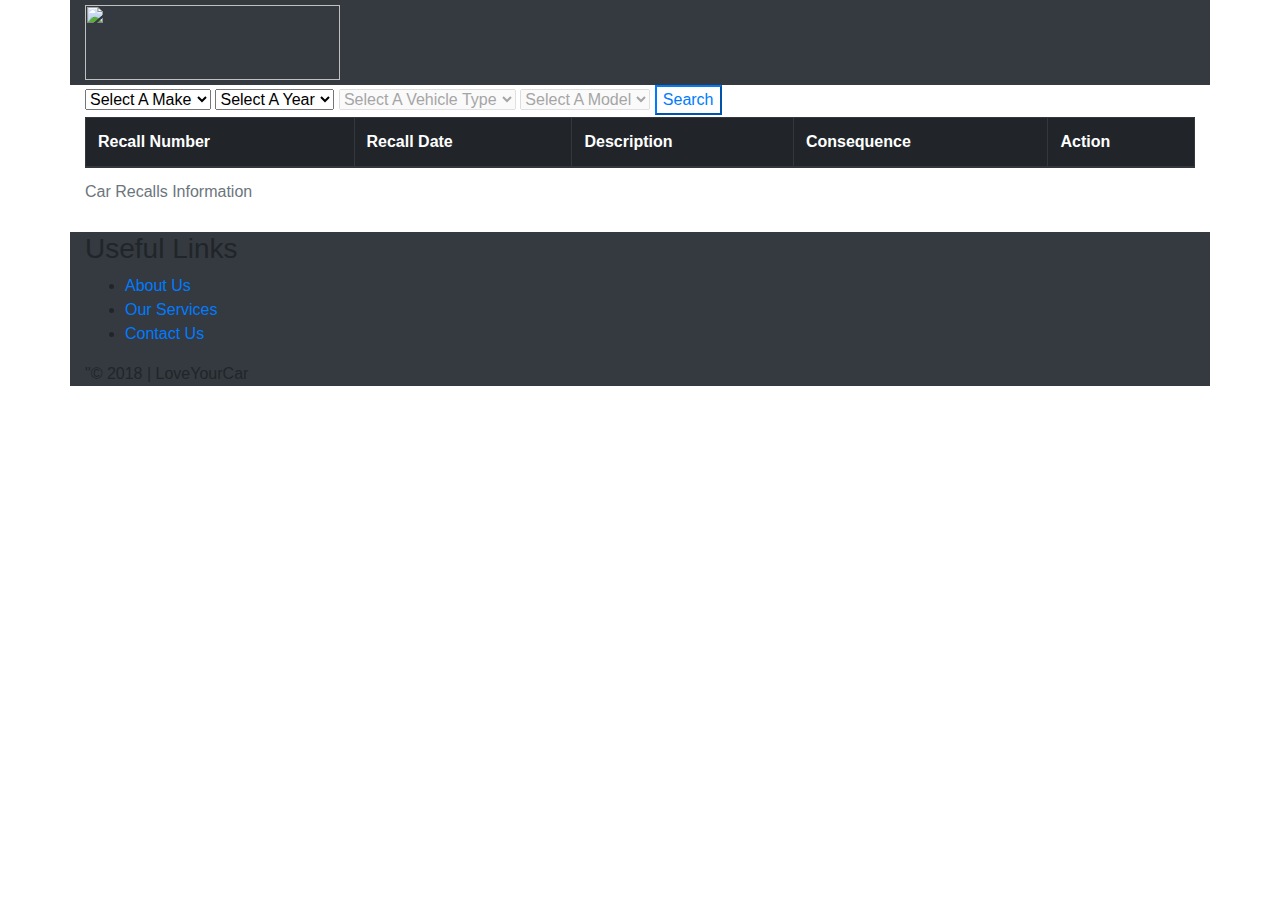
==== index.html @ 124dac84 "Merge pull request #7 from petewanca/master-copy" ====
<!DOCTYPE HTML>
<html lang="en" class="h-100 w-100">

<head>
   <title>Love Your Car</title>
   
   <!-- Reset CSS -->
   <link rel="stylesheet" href="assets/css/reset.css">
   <!-- jQuery -->
   <script src="https://ajax.googleapis.com/ajax/libs/jquery/3.4.0/jquery.min.js"></script>
   <!-- Bootstrap -->
   <link rel="stylesheet" href="https://cdnjs.cloudflare.com/ajax/libs/twitter-bootstrap/4.0.0/css/bootstrap.min.css"/>
   <!-- Font Awesome CSS Icons (For cool glyphicons) -->
   <link rel="stylesheet" href="https://maxcdn.bootstrapcdn.com/font-awesome/4.5.0/css/font-awesome.min.css" />
   <!-- Firebase Reference -->
   <script src="https://www.gstatic.com/firebasejs/4.12.0/firebase.js"></script>
   <!-- Custom CSS -->
   <link rel="stylesheet" href="assets/css/style.css">
</head>

<body class="h-100 w-100 d-flex flex-column">
   
<div class="container">

   <!-- header -->
   <div class="row bg-dark">
      <div class="col-lg-12">
         <a class="navbar-brand" href="#">
            <img src="assets/images/logo5.png" class="d-inline-block align-top" width="255" height="75" alt="">
         </a>
      </div>
   </div>

   <!-- search area -->
   <div class="row">
      <div class="col-lg-12">
         <select class="make" id="make-menu">
            <option value="1" class="make-option">Select A Make</option>                    
         </select>

         <select class="year" id="year-menu">
                  <option value="1" class="year-option">Select A Year</option>                    
         </select>

         <select class="vehicleTyp" id="vehicle-menu" disabled>
            <option value="1" class="vehicle-option">Select A Vehicle Type</option>                    
         </select>
                  
         <select class="model" id="model-menu" disabled>
            <option value="1" id="model-option">Select A Model</option>                    
         </select>
         
         <button class="btn-outline-primary" id="btnSearch" >Search</button>
      </div>
   </div>

   <!-- results area -->
   <div class="row">
      <div class="col-lg-12 results-area">
         <div class="searchResult">
               <div class="col-lg-6 col-md-6 col-sm-12 col-12  carImg"></div>
               <div class="col-lg-6 col-md-6 col-sm-12 col-12  carSale"></div>
         </div>
            
         <table class="table table-bordered table-hover carRecallTable">
            <caption>Car Recalls Information</caption>
         
            <thead class="thead-dark">                
               <tr>
                  <th scope="col">Recall Number</th>   
                  <th scope="col">Recall Date</th>
                  <th scope="col">Description</th>
                  <th scope="col">Consequence</th>
                  <th scope="col">Action</th>                                                            
               </tr>              
            </thead>
            
            <tbody class="recallList">              
            </tbody>
         </table>
      </div>
   </div>
   
   <!-- footer -->
   <div class="row bg-dark">
      <div class="col-lg-12">
         <h3 class="footer-title">Useful Links</h3>
         <ul class="footer-links">
            <li><a href="#">About Us</a></li>
            <li><a href="#">Our Services</a></li>
            <li><a href="#">Contact Us</a></li>
         </ul>
         <div class="copyright-info"><span>"&copy; 2018 | LoveYourCar</span></div>

      </div>
   </div>

<!-- end of Master Page Container -->
</div>
       
<script src="assets/javascript/car.js" async defer></script>
</body>
</html>
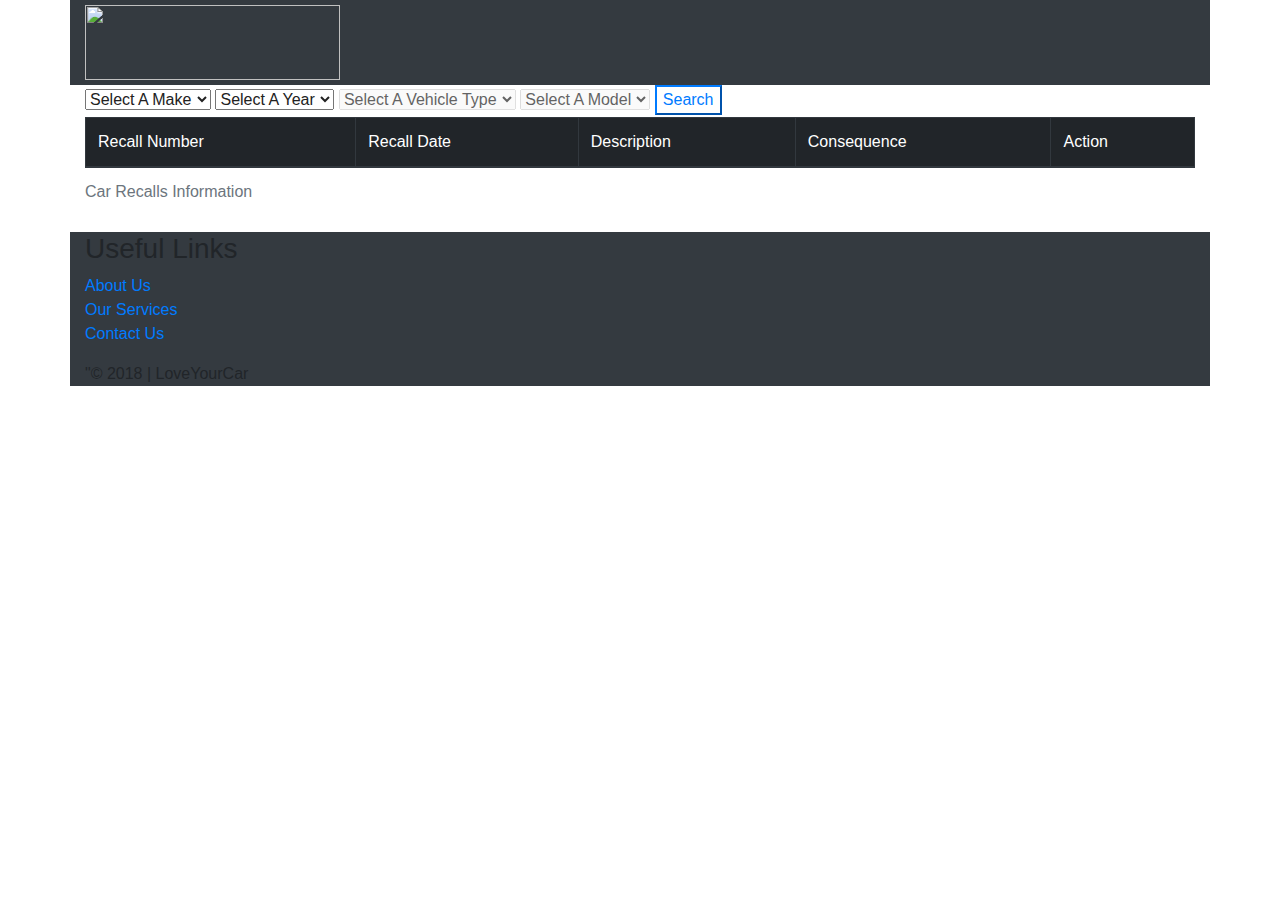
==== commit ebc283fb: "more cleanup" ====
--- a/index.html
+++ b/index.html
@@ -3,9 +3,9 @@
 
 <head>
    <title>Love Your Car</title>
-   
+
    <!-- Reset CSS -->
-   <link rel="stylesheet" href="assets/css/reset.css">
+   <link rel="stylesheet" type ="text/css" href="assets/css/reset.css">
    <!-- jQuery -->
    <script src="https://ajax.googleapis.com/ajax/libs/jquery/3.4.0/jquery.min.js"></script>
    <!-- Bootstrap -->
@@ -15,7 +15,7 @@
    <!-- Firebase Reference -->
    <script src="https://www.gstatic.com/firebasejs/4.12.0/firebase.js"></script>
    <!-- Custom CSS -->
-   <link rel="stylesheet" href="assets/css/style.css">
+   <link rel="stylesheet" type ="text/css" href="assets/css/style.css">
 </head>
 
 <body class="h-100 w-100 d-flex flex-column">
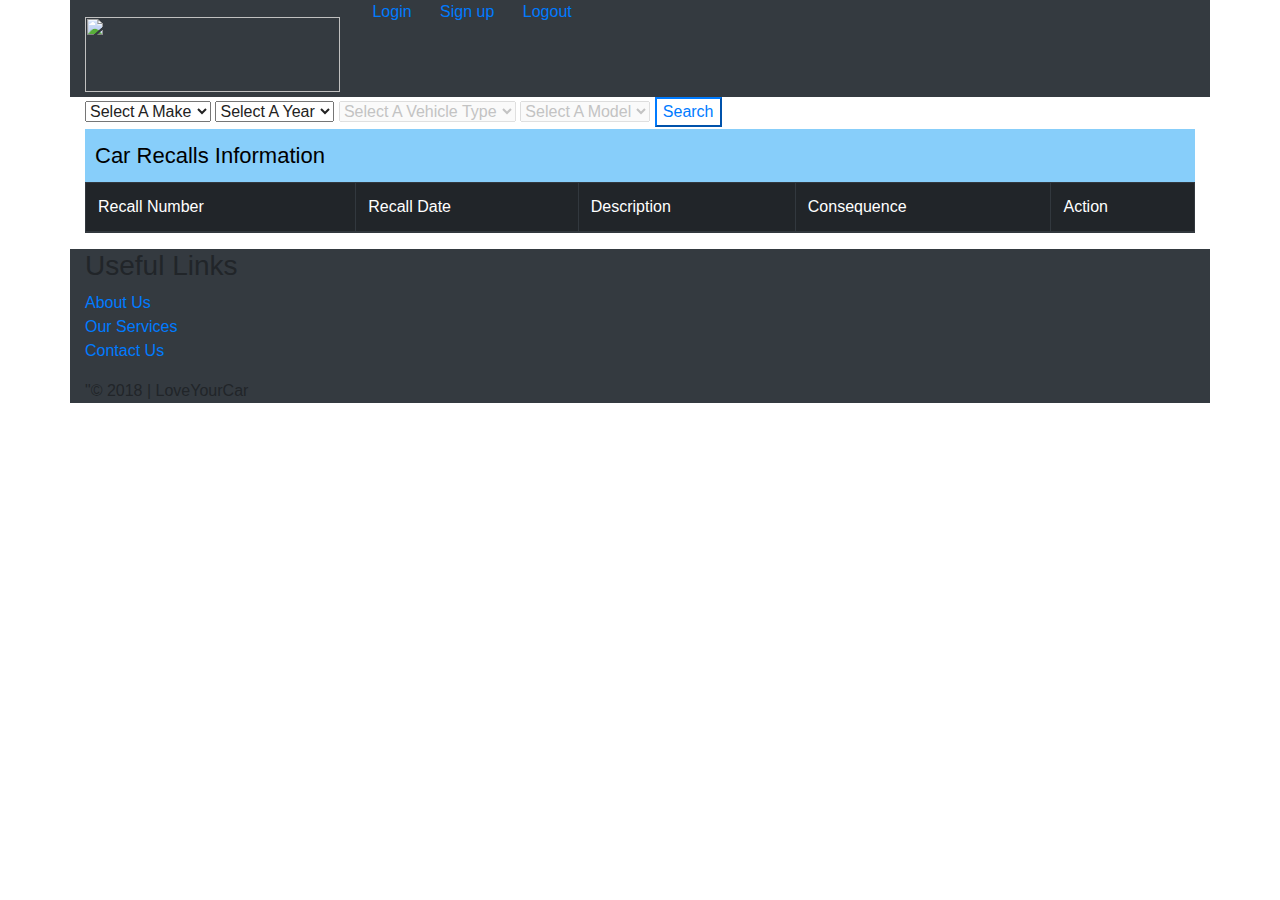
==== commit 692cafb6: "add login/signup/logout validation logic" ====
--- a/index.html
+++ b/index.html
@@ -1,4 +1,3 @@
-<!DOCTYPE HTML>
 <html lang="en" class="h-100 w-100">
 
 <head>
@@ -17,71 +16,130 @@
    <!-- Custom CSS -->
    <link rel="stylesheet" type ="text/css" href="assets/css/style.css">
 </head>
+  
 
-<body class="h-100 w-100 d-flex flex-column">
+   <body class="h-100 w-100 d-flex flex-column">
    
-<div class="container">
-
-   <!-- header -->
-   <div class="row bg-dark">
-      <div class="col-lg-12">
-         <a class="navbar-brand" href="#">
-            <img src="assets/images/logo5.png" class="d-inline-block align-top" width="255" height="75" alt="">
-         </a>
+      <div class="container">
+      
+         <!-- header -->
+         <div class="row bg-dark">
+            <div class="col-lg-12">
+               <a class="navbar-brand" href="#">
+                  <img src="assets/images/logo5.png" class="d-inline-block align-top" width="255" height="75" alt="">
+               </a>
+               <div class="auth-wrapper " >
+                  <ul id="nav-auth" class="right hide-on-med-and-down">                               
+                      <li class="logged-out">
+                              <a href="#" class="grey-text modal-trigger" id="login" data-target="modal-login">Login</a>
+                      </li>
+                      <li class="logged-out">
+                              <a href="#" class="grey-text modal-trigger" id="signup" data-target="modal-signup">Sign up</a>
+                      </li>
+                      <li class="logged-in">
+                        <a href="#" class="grey-text" id="logout">Logout</a>
+                    </li>
+                  </ul>
+              </div> 
+            </div>
+         </div>
+      
+         <!-- search area -->
+         <div class="row  searchBox">
+            <div class="col-lg-12">
+               <select class="make" id="make-menu">
+                  <option value="1" class="make-option">Select A Make</option>                    
+               </select>
+      
+               <select class="year" id="year-menu">
+                        <option value="1" class="year-option">Select A Year</option>                    
+               </select>
+      
+               <select class="vehicleTyp" id="vehicle-menu" disabled>
+                  <option value="1" class="vehicle-option">Select A Vehicle Type</option>                    
+               </select>
+                        
+               <select class="model" id="model-menu" disabled>
+                  <option value="1" id="model-option">Select A Model</option>                    
+               </select>
+               
+               <button class="btn-outline-primary" id="btnSearch" >Search</button>
+            </div>
+         </div>
+      
+         <!-- results area -->
+         <div class="row">
+            <div class="col-lg-12 results-area">
+               <div class="searchResult">
+                     <div class="col-lg-6 col-md-6 col-sm-12 col-12  carImg"></div>
+                     <div class="col-lg-6 col-md-6 col-sm-12 col-12  carSale"></div>
+               </div>
+                  
+               <table class="table table-bordered table-hover carRecallTable">
+                  <caption>Car Recalls Information</caption>
+               
+                  <thead class="thead-dark">                
+                     <tr>
+                        <th scope="col">Recall Number</th>   
+                        <th scope="col">Recall Date</th>
+                        <th scope="col">Description</th>
+                        <th scope="col">Consequence</th>
+                        <th scope="col">Action</th>                                                            
+                     </tr>              
+                  </thead>
+                  
+                  <tbody class="recallList">              
+                  </tbody>
+               </table>
+            </div>
+         </div>
+      <!-- add user authetication modals             -->
+   <div class="row modal-container">
+      <div id="modal-signup" class="modal">
+         <div class="modal-content"> 
+            <h4>Sign Up</h4> <br>
+            <form id="signup-form">
+                  <div class="input-field">
+                     <input type="email" id="signup-email" required>
+                     <label for="signup-email">Email Address</label>
+                  </div>
+                  <div class="input-field">
+                        <input type="password" id="signup-password" required>
+                        <label for="signup-password">Choose Password</label>
+                  </div>
+                  <div class="signup-msg"></div>
+                  <button class="btn yellow darken-2 z-depth-0">Sign Up</button>
+            </form>
+         </div>    
       </div>
+      <div id="modal-login" class="modal">
+         <div class="modal-content">
+            <h4>Member Login</h4> <br>
+            <form id="login-form">
+                  <div class="input-field">
+                     <input type="email" id="login-email" placeholder="Email" required>
+                     <label for="signup-email">Email Address</label>
+                  </div>
+                  <div class="input-field">
+                     <input type="password" id="login-password" placeholder="Password" required>
+                     <label for="signup-password">Your Password</label>
+                  </div>
+                  <div class="login-msg"></div>
+                  <button class="btn darken-2 z-depth-0">Login</button>
+                  <br>
+                  <a href="#">Forgot your password?</a>
+            </form>
+         </div>    
+      </div>
+         <!-- <div id="modal-account" class="modal">
+               <div class="modal-content center-align">
+                     <h4>Account Details</h4> <br>
+                     <div class="account-details"></div>
+               </div>    
+         </div> -->
    </div>
 
-   <!-- search area -->
-   <div class="row">
-      <div class="col-lg-12">
-         <select class="make" id="make-menu">
-            <option value="1" class="make-option">Select A Make</option>                    
-         </select>
-
-         <select class="year" id="year-menu">
-                  <option value="1" class="year-option">Select A Year</option>                    
-         </select>
-
-         <select class="vehicleTyp" id="vehicle-menu" disabled>
-            <option value="1" class="vehicle-option">Select A Vehicle Type</option>                    
-         </select>
-                  
-         <select class="model" id="model-menu" disabled>
-            <option value="1" id="model-option">Select A Model</option>                    
-         </select>
-         
-         <button class="btn-outline-primary" id="btnSearch" >Search</button>
-      </div>
-   </div>
-
-   <!-- results area -->
-   <div class="row">
-      <div class="col-lg-12 results-area">
-         <div class="searchResult">
-               <div class="col-lg-6 col-md-6 col-sm-12 col-12  carImg"></div>
-               <div class="col-lg-6 col-md-6 col-sm-12 col-12  carSale"></div>
-         </div>
-            
-         <table class="table table-bordered table-hover carRecallTable">
-            <caption>Car Recalls Information</caption>
-         
-            <thead class="thead-dark">                
-               <tr>
-                  <th scope="col">Recall Number</th>   
-                  <th scope="col">Recall Date</th>
-                  <th scope="col">Description</th>
-                  <th scope="col">Consequence</th>
-                  <th scope="col">Action</th>                                                            
-               </tr>              
-            </thead>
-            
-            <tbody class="recallList">              
-            </tbody>
-         </table>
-      </div>
-   </div>
-   
-   <!-- footer -->
+         <!-- footer -->
    <div class="row bg-dark">
       <div class="col-lg-12">
          <h3 class="footer-title">Useful Links</h3>
@@ -97,7 +155,36 @@
 
 <!-- end of Master Page Container -->
 </div>
+
+<!-- Add Firebase products  -->
+<script src="https://www.gstatic.com/firebasejs/4.12.0/firebase-auth.js"></script>
+<script src="https://www.gstatic.com/firebasejs/4.12.0/firebase-firestore.js"></script>
+<script>
+//  Apps Firebase configuration
+var firebaseConfig = {
+    apiKey: "AIzaSyB3CyftB9QKqJ8XPtk7uc0jkXfqM_JegXI",
+    authDomain: "love-your-car.firebaseapp.com",
+    databaseURL: "https://love-your-car.firebaseio.com",
+    projectId: "love-your-car",
+    storageBucket: "",
+    messagingSenderId: "891854078602",
+    appId: "1:891854078602:web:58b10fab3abb5f11"
+  };
+//  Initialize Firebase
+firebase.initializeApp(firebaseConfig);
+// Create a variable to reference the database.
+
+const auth=firebase.auth();
+const db=firebase.firestore(); 
+const database=firebase.database();
+
+</script>
+
+<script src="https://cdnjs.cloudflare.com/ajax/libs/materialize/1.0.0/js/materialize.min.js"></script>
+<script src="assets/javascript/car.js" ></script>
+<script src="assets/javascript/auth.js" ></script>
        
-<script src="assets/javascript/car.js" async defer></script>
 </body>
+
+
 </html>--- a/assets/css/style.css
+++ b/assets/css/style.css
@@ -0,0 +1,52 @@
+.vehicleTyp,.model{
+    color:#aaaaaa;
+}
+
+.carPrice{
+    color:blue;
+    size:36px;
+}
+
+caption{
+ 
+    caption-side: top;
+    background:lightskyblue;
+    font-size:22px;
+    padding:10px;
+    color:black;
+  }
+
+ul#nav-auth li{
+    display:inline;
+    margin:12px;
+}
+
+.auth-wrapper{
+    display:inline-block;
+    
+}
+
+.modal{
+    background-color:lightslategray;
+    height:250px;
+    width:400px;
+    margin:10px;
+    left:300px;
+    top:300px;
+
+}
+
+h4{
+    font-size:32px;
+    font-weight: bold;
+    text-align: center;
+}
+
+.modal-login{
+   padding:10px;
+   align-content: center; 
+}
+
+.modal-content{
+   margin:10px;
+}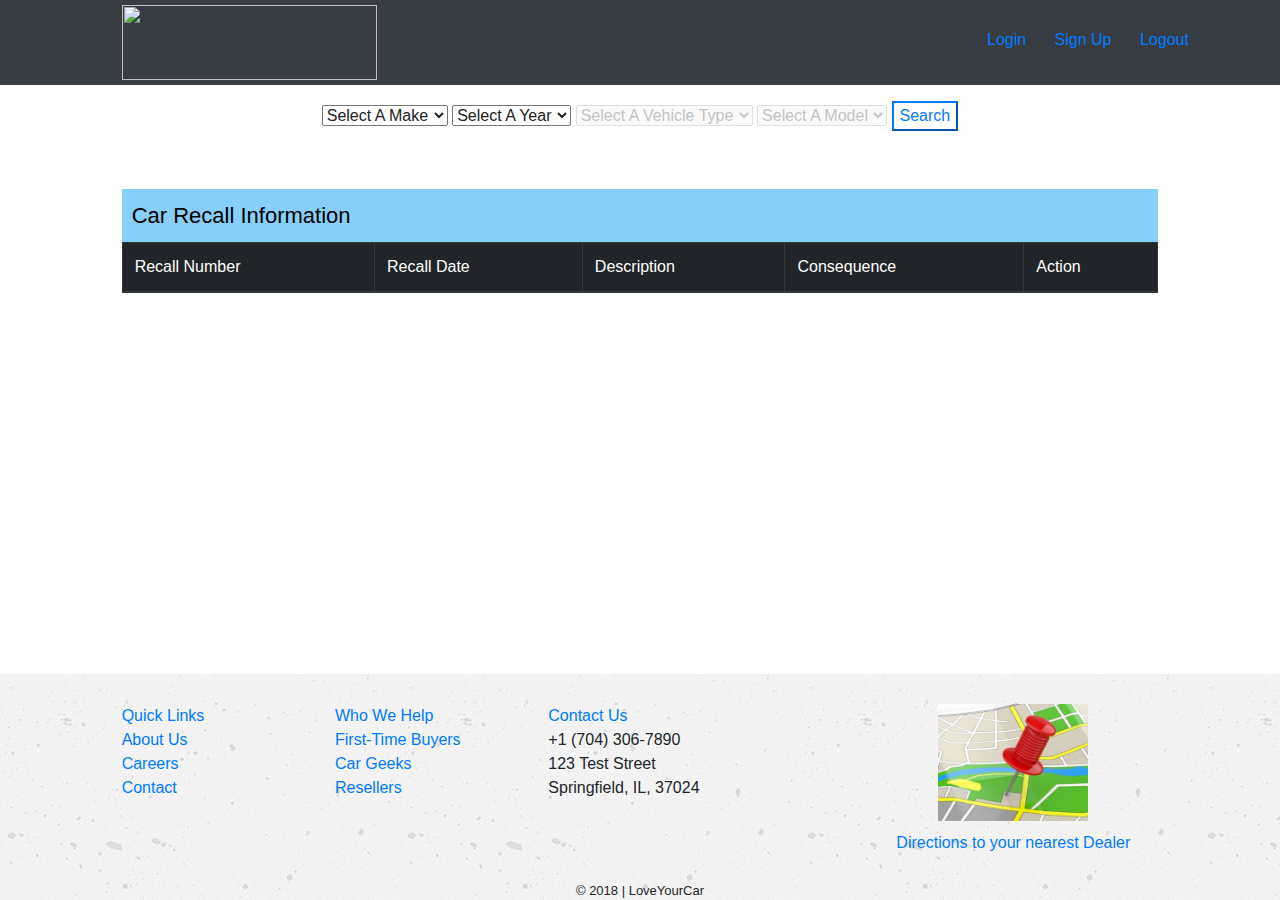
==== commit ca19979a: "styling is now at MVP level" ====
--- a/index.html
+++ b/index.html
@@ -1,3 +1,4 @@
+<!DOCTYPE HTML>
 <html lang="en" class="h-100 w-100">
 
 <head>
@@ -18,82 +19,91 @@
 </head>
   
 
-   <body class="h-100 w-100 d-flex flex-column">
-   
-      <div class="container">
-      
-         <!-- header -->
-         <div class="row bg-dark">
-            <div class="col-lg-12">
-               <a class="navbar-brand" href="#">
-                  <img src="assets/images/logo5.png" class="d-inline-block align-top" width="255" height="75" alt="">
-               </a>
-               <div class="auth-wrapper " >
+<body class="h-100 w-100 d-flex flex-column">
+
+   <div class="container-fluid">
+   
+      <!-- header -->
+      <div class="row header-row">
+         <div class="offset-lg-1 col-lg-2">
+            <a class="navbar-brand" href="#">
+               <img src="assets/images/logo5.png" class="d-inline-block align-top" width="255" height="75" alt="">
+            </a>
+         </div>
+            <div class="col-lg-6">
+               <!-- placeholder column -->
+            </div>
+            <div class="col-lg-3 pt-3">
+               <div class="auth-wrapper">
                   <ul id="nav-auth" class="right hide-on-med-and-down">                               
-                      <li class="logged-out">
+                        <li class="logged-out">
                               <a href="#" class="grey-text modal-trigger" id="login" data-target="modal-login">Login</a>
-                      </li>
-                      <li class="logged-out">
-                              <a href="#" class="grey-text modal-trigger" id="signup" data-target="modal-signup">Sign up</a>
-                      </li>
-                      <li class="logged-in">
+                        </li>
+                        <li class="logged-out">
+                              <a href="#" class="grey-text modal-trigger" id="signup" data-target="modal-signup">Sign Up</a>
+                        </li>
+                        <li class="logged-in">
                         <a href="#" class="grey-text" id="logout">Logout</a>
-                    </li>
-                  </ul>
-              </div> 
-            </div>
-         </div>
-      
-         <!-- search area -->
-         <div class="row  searchBox">
-            <div class="col-lg-12">
-               <select class="make" id="make-menu">
-                  <option value="1" class="make-option">Select A Make</option>                    
-               </select>
-      
-               <select class="year" id="year-menu">
-                        <option value="1" class="year-option">Select A Year</option>                    
-               </select>
-      
-               <select class="vehicleTyp" id="vehicle-menu" disabled>
-                  <option value="1" class="vehicle-option">Select A Vehicle Type</option>                    
-               </select>
-                        
-               <select class="model" id="model-menu" disabled>
-                  <option value="1" id="model-option">Select A Model</option>                    
-               </select>
+                     </li>
+                  </ul>
+               </div> 
+            </div>
+         </div>
+         
+   
+      <!-- search area -->
+      <div class="row  searchBox text-center py-3">
+         <div class="col-lg-12">
+            <select class="make" id="make-menu">
+               <option value="1" class="make-option">Select A Make</option>                    
+            </select>
+   
+            <select class="year" id="year-menu">
+                     <option value="1" class="year-option">Select A Year</option>                    
+            </select>
+   
+            <select class="vehicleTyp" id="vehicle-menu" disabled>
+               <option value="1" class="vehicle-option">Select A Vehicle Type</option>                    
+            </select>
+                     
+            <select class="model" id="model-menu" disabled>
+               <option value="1" id="model-option">Select A Model</option>                    
+            </select>
+            
+            <button class="btn-outline-primary" id="btnSearch" >Search</button>
+            <p><span class="helpText">Please choose all options to find a vehicle.</span></p>
+         </div>
+      </div>
+     
+
+      <!-- results area -->
+      <div class="row">
+         <div class="offset-lg-1 col-lg-10 results-area">
+            <div class="searchResult">
+                  <div class="col-lg-6 col-md-6 col-sm-12 col-12  carImg"></div>
+                  <div class="col-lg-6 col-md-6 col-sm-12 col-12  carSale"></div>
+            </div>
                
-               <button class="btn-outline-primary" id="btnSearch" >Search</button>
-            </div>
-         </div>
-      
-         <!-- results area -->
-         <div class="row">
-            <div class="col-lg-12 results-area">
-               <div class="searchResult">
-                     <div class="col-lg-6 col-md-6 col-sm-12 col-12  carImg"></div>
-                     <div class="col-lg-6 col-md-6 col-sm-12 col-12  carSale"></div>
-               </div>
-                  
-               <table class="table table-bordered table-hover carRecallTable">
-                  <caption>Car Recalls Information</caption>
+            <table class="table table-bordered table-hover carRecallTable">
+               <caption>Car Recall Information</caption>
+            
+               <thead class="thead-dark">                
+                  <tr>
+                     <th scope="col">Recall Number</th>   
+                     <th scope="col">Recall Date</th>
+                     <th scope="col">Description</th>
+                     <th scope="col">Consequence</th>
+                     <th scope="col">Action</th>                                                            
+                  </tr>              
+               </thead>
                
-                  <thead class="thead-dark">                
-                     <tr>
-                        <th scope="col">Recall Number</th>   
-                        <th scope="col">Recall Date</th>
-                        <th scope="col">Description</th>
-                        <th scope="col">Consequence</th>
-                        <th scope="col">Action</th>                                                            
-                     </tr>              
-                  </thead>
-                  
-                  <tbody class="recallList">              
-                  </tbody>
-               </table>
-            </div>
-         </div>
-      <!-- add user authetication modals             -->
+               <tbody class="recallList">              
+               </tbody>
+            </table>
+         </div>
+      </div>
+
+   <!-- add user authetication modals -->
    <div class="row modal-container">
       <div id="modal-signup" class="modal">
          <div class="modal-content"> 
@@ -118,73 +128,102 @@
             <form id="login-form">
                   <div class="input-field">
                      <input type="email" id="login-email" placeholder="Email" required>
-                     <label for="signup-email">Email Address</label>
+                     <label for="login-email">Email Address</label>
                   </div>
                   <div class="input-field">
                      <input type="password" id="login-password" placeholder="Password" required>
-                     <label for="signup-password">Your Password</label>
+                     <label for="login-password">Your Password</label>
                   </div>
                   <div class="login-msg"></div>
                   <button class="btn darken-2 z-depth-0">Login</button>
-                  <br>
-                  <a href="#">Forgot your password?</a>
+                  <br>     
+                  <a href="#" class="grey-text modal-trigger" id="forgotPwd" data-target="modal-reset-pwd">Forgot your password?</a>
             </form>
          </div>    
       </div>
-         <!-- <div id="modal-account" class="modal">
-               <div class="modal-content center-align">
-                     <h4>Account Details</h4> <br>
-                     <div class="account-details"></div>
-               </div>    
-         </div> -->
+      <div id="modal-reset-pwd" class="modal">
+         <div class="modal-content">
+            <h4>Account Recovery</h4> <br>
+            <form id="resend-pwd-form">
+                  <div class="input-field">
+                     <input type="email" id="reset-email" placeholder="Email" required>
+                     <label for="reset-email">Email Address</label>
+                  </div>                
+                 
+                  <button class="btn darken-2 z-depth-0 " >Send</button>
+                 
+                  <br>
+                  <div class="reset-pwd-msg"></div>
+            </form>
+         </div>    
+      </div>
+         <div id="modal-info" class="modal">
+            <div class="modal-content center-align">
+                  <h4>Information</h4> <br>
+                  <p class="display-info"></p>
+            </div> 
+            <div class="modal-footer"></div>                  
+            <button  class="modal-close btn darken-2 z-depth-0 right ">Ok</button>
+      </div>
    </div>
-
-         <!-- footer -->
-   <div class="row bg-dark">
-      <div class="col-lg-12">
-         <h3 class="footer-title">Useful Links</h3>
-         <ul class="footer-links">
-            <li><a href="#">About Us</a></li>
-            <li><a href="#">Our Services</a></li>
-            <li><a href="#">Contact Us</a></li>
-         </ul>
-         <div class="copyright-info"><span>"&copy; 2018 | LoveYourCar</span></div>
-
-      </div>
-   </div>
-
+</div>
 <!-- end of Master Page Container -->
-</div>
+
+<!-- footer -->
+      <div class="footer mt-auto">
+         <div class="container-fluid">   
+            <div class="row footer-style">
+               <div class="offset-lg-1 col-lg-2">
+                  <ul class="footer-links">
+                     <li><a href="#">Quick Links</a></li>
+                     <li><a href="#">About Us</a></li>
+                     <li><a href="#">Careers</a></li>
+                     <li><a href="#">Contact</a></li>
+                  </ul>
+               </div>
+
+               <div class="col-lg-2">
+                  <ul class="footer-links">
+                        <li><a href="#">Who We Help</a></li>
+                        <li><a href="#">First-Time Buyers</a></li>
+                        <li><a href="#">Car Geeks</a></li>
+                        <li><a href="#">Resellers</a></li>
+                  </ul>
+               </div>
+                  
+               <div class="col-lg-3">
+                  <ul class="footer-links">
+                        <li><a href="#">Contact Us</a></li>
+                        <li>+1 (704) 306-7890</a></li>
+                        <li>123 Test Street<br>Springfield, IL, 37024</li>
+                  </ul>
+               </div>
+
+               <div class="col-lg-3 text-center">
+                  <img class="geoLocate" src="assets/images/geoLocate.jpg" alt="find us image">
+                  <p class="locationBlurb"><a href="#">Directions to your nearest Dealer</a></p>
+               </div>
+
+            </div>
+
+            <div class="row">
+               <div class="col-lg-12">
+                     <div class="copyright-info text-center">
+                        <span>&copy; 2018 | LoveYourCar</span>
+                     </div>
+               </div>
+            </div>
+
+         </div>
+      </div>
+
 
 <!-- Add Firebase products  -->
 <script src="https://www.gstatic.com/firebasejs/4.12.0/firebase-auth.js"></script>
-<script src="https://www.gstatic.com/firebasejs/4.12.0/firebase-firestore.js"></script>
-<script>
-//  Apps Firebase configuration
-var firebaseConfig = {
-    apiKey: "AIzaSyB3CyftB9QKqJ8XPtk7uc0jkXfqM_JegXI",
-    authDomain: "love-your-car.firebaseapp.com",
-    databaseURL: "https://love-your-car.firebaseio.com",
-    projectId: "love-your-car",
-    storageBucket: "",
-    messagingSenderId: "891854078602",
-    appId: "1:891854078602:web:58b10fab3abb5f11"
-  };
-//  Initialize Firebase
-firebase.initializeApp(firebaseConfig);
-// Create a variable to reference the database.
-
-const auth=firebase.auth();
-const db=firebase.firestore(); 
-const database=firebase.database();
-
-</script>
-
 <script src="https://cdnjs.cloudflare.com/ajax/libs/materialize/1.0.0/js/materialize.min.js"></script>
+<script src="assets/javascript/firebase.js" ></script>
 <script src="assets/javascript/car.js" ></script>
 <script src="assets/javascript/auth.js" ></script>
-       
+
 </body>
-
-
 </html>--- a/assets/css/style.css
+++ b/assets/css/style.css
@@ -1,52 +1,100 @@
 .vehicleTyp,.model{
-    color:#aaaaaa;
+    color: #aaaaaa;
 }
 
 .carPrice{
-    color:blue;
-    size:36px;
+    color: white;
+    size: 36px;
+    font-weight: bold;
 }
 
-caption{
- 
+caption {
     caption-side: top;
-    background:lightskyblue;
-    font-size:22px;
-    padding:10px;
-    color:black;
-  }
-
-ul#nav-auth li{
-    display:inline;
-    margin:12px;
+    background: lightskyblue;
+    font-size: 22px;
+    padding: 10px;
+    color: black;
 }
 
-.auth-wrapper{
-    display:inline-block;
-    
+td {
+    color: white;
+    background-color: #aaaaaa;
 }
 
-.modal{
-    background-color:lightslategray;
-    height:250px;
-    width:400px;
-    margin:10px;
-    left:300px;
-    top:300px;
-
+.searchResult {
+    color: white;
+    font-weight: bold
 }
 
-h4{
-    font-size:32px;
+#nav-auth li {
+    display: inline-block;
+    margin: 12px;
+}
+
+.auth-wrapper {
+    display: inline-block;
+}
+
+.modal {
+    background-color: lightslategray;
+    height: 250px;
+    width: 400px;
+    margin: 10px;
+    left: 300px;
+    top: 300px;
+}
+
+h4 {
+    font-size: 32px;
     font-weight: bold;
     text-align: center;
 }
 
-.modal-login{
-   padding:10px;
+.modal-login {
+   padding: 10px;
    align-content: center; 
 }
 
 .modal-content{
-   margin:10px;
+   margin: 10px;
+}
+
+body {
+    background-image: url("../images/dealerPic.jpg");
+}
+
+.footer-style {
+    padding-top: 30px;
+    padding-bottom: 10px;
+}
+
+.copyright-info {
+    font-size: small;
+}
+
+.geoLocate {
+    width: 150px;
+}
+
+.locationBlurb {
+    padding-top: 10px;
+}
+
+.helpText {
+    font-style: italic;
+    color: white;
+    font-size: small;
+}
+
+a:hover {
+    text-decoration: none;
+    color: red;
+}
+
+.footer {
+    background-image: url("../images/concrete-texture.png");
+}
+
+.header-row {
+    background-color: rgb(55,61,66);
 }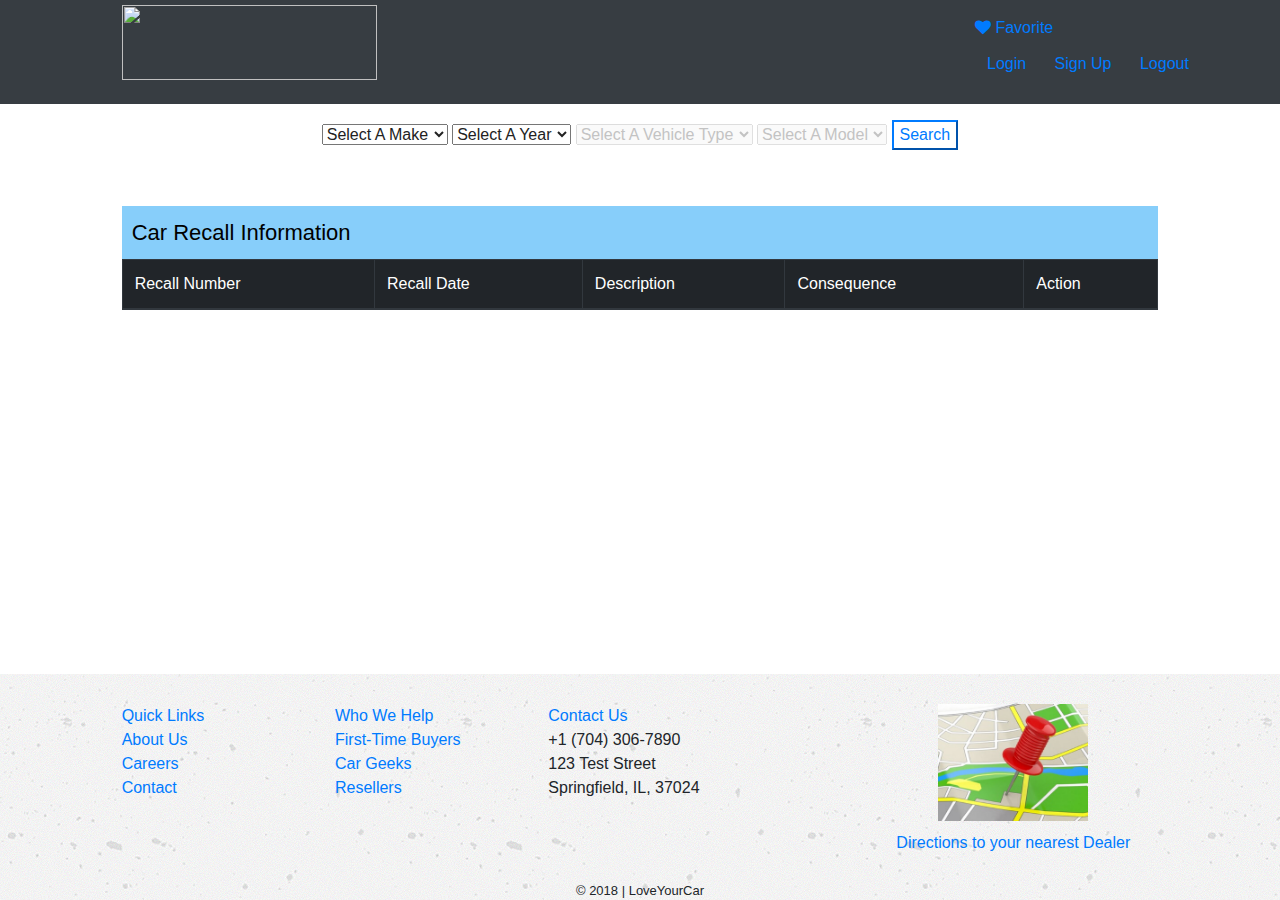
==== commit 2dc79d58: "add favorite functions, including add/delete and favorite link using local storage" ====
--- a/index.html
+++ b/index.html
@@ -10,12 +10,12 @@
    <script src="https://ajax.googleapis.com/ajax/libs/jquery/3.4.0/jquery.min.js"></script>
    <!-- Bootstrap -->
    <link rel="stylesheet" href="https://cdnjs.cloudflare.com/ajax/libs/twitter-bootstrap/4.0.0/css/bootstrap.min.css"/>
+   <!-- Custom CSS -->
+   <link rel="stylesheet" type ="text/css" href="assets/css/style.css"/>
+   <!-- Firebase Reference -->
+   <script src="https://www.gstatic.com/firebasejs/4.12.0/firebase.js"></script>
    <!-- Font Awesome CSS Icons (For cool glyphicons) -->
    <link rel="stylesheet" href="https://maxcdn.bootstrapcdn.com/font-awesome/4.5.0/css/font-awesome.min.css" />
-   <!-- Firebase Reference -->
-   <script src="https://www.gstatic.com/firebasejs/4.12.0/firebase.js"></script>
-   <!-- Custom CSS -->
-   <link rel="stylesheet" type ="text/css" href="assets/css/style.css">
 </head>
   
 
@@ -34,6 +34,7 @@
                <!-- placeholder column -->
             </div>
             <div class="col-lg-3 pt-3">
+               <a class="myFavorite logged-in" href="#"><i class="fa fa-heart "></i> Favorite</a>
                <div class="auth-wrapper">
                   <ul id="nav-auth" class="right hide-on-med-and-down">                               
                         <li class="logged-out">
@@ -79,9 +80,7 @@
       <!-- results area -->
       <div class="row">
          <div class="offset-lg-1 col-lg-10 results-area">
-            <div class="searchResult">
-                  <div class="col-lg-6 col-md-6 col-sm-12 col-12  carImg"></div>
-                  <div class="col-lg-6 col-md-6 col-sm-12 col-12  carSale"></div>
+            <div class="searchResult">                  
             </div>
                
             <table class="table table-bordered table-hover carRecallTable">
--- a/assets/css/style.css
+++ b/assets/css/style.css
@@ -97,4 +97,9 @@
 
 .header-row {
     background-color: rgb(55,61,66);
+}
+
+.addFavorite{
+    margin:10px;
+    color:black;
 }